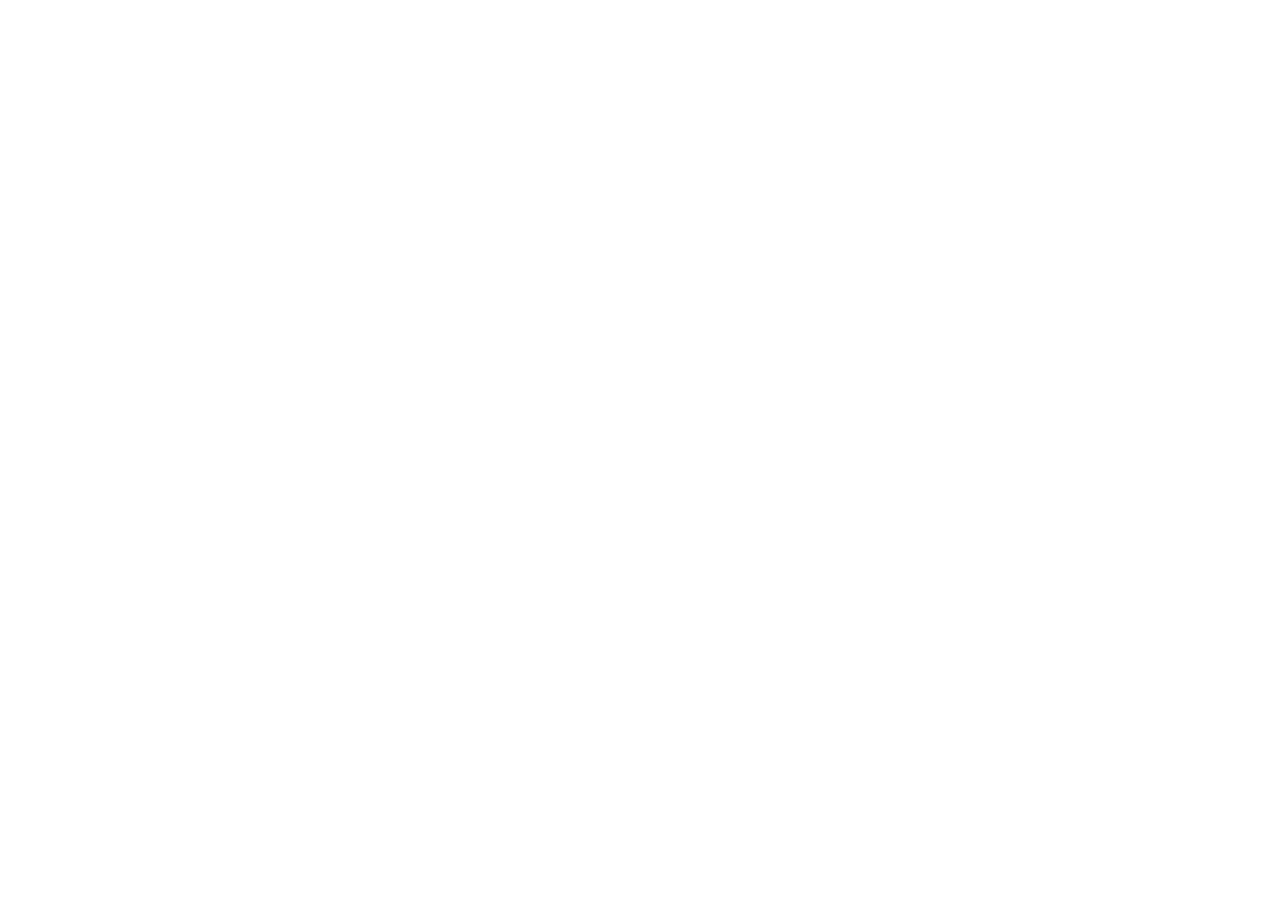
==== static/index.html @ 32180d03 "initial commit" ====
<!DOCTYPE html>
<html lang="en">
<head>
  <meta charset="UTF-8">
  <meta name="viewport" content="width=device-width, initial-scale=1.0">
  <title>Index</title>
</head>
<body>
  
</body>
</html>
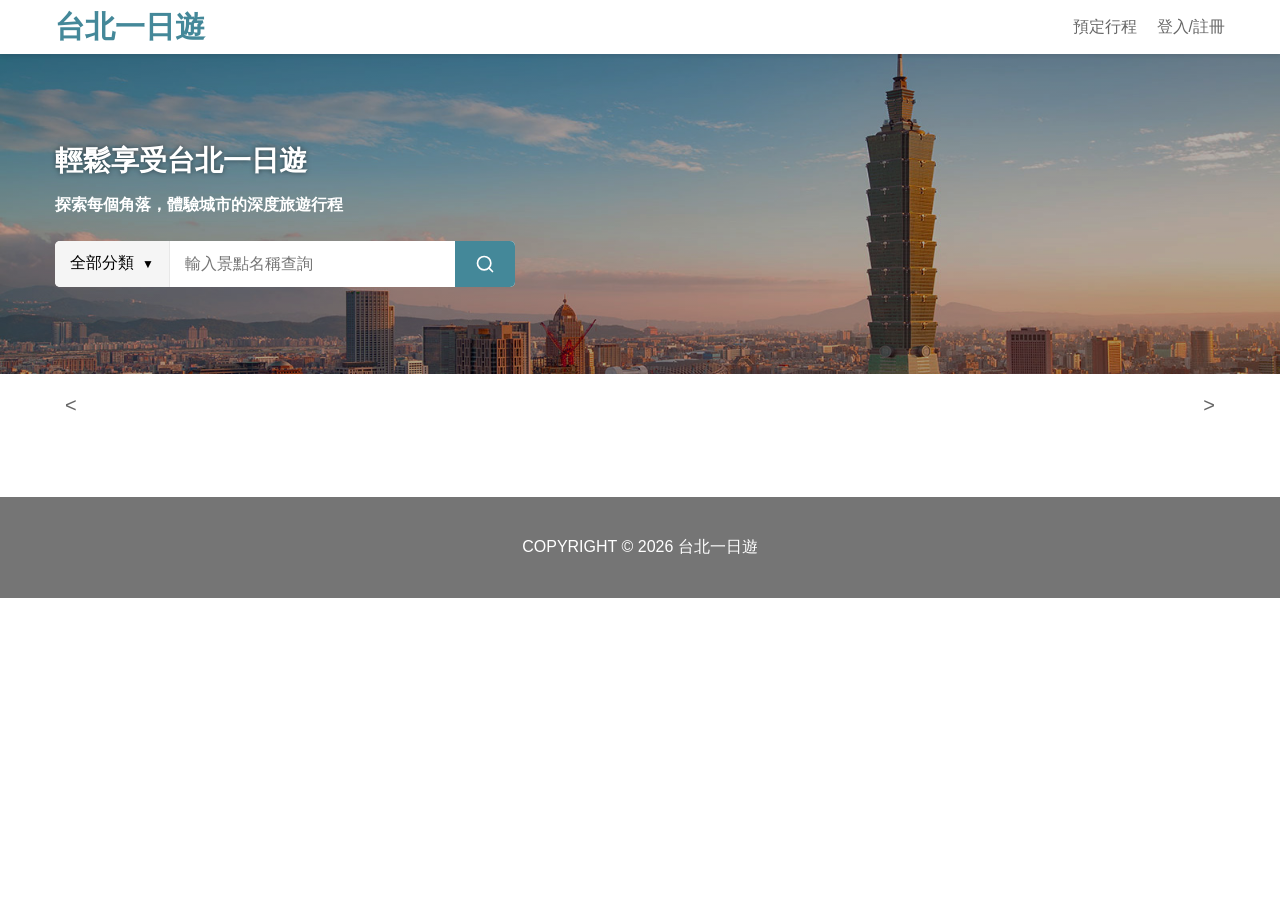
==== commit 1b42f4dd: "feat: 實作首頁 UI、無限捲動與搜尋功能，並優化 API 圖片路域與靜態檔案掛載 - 前端 (static/index.html):   - 建立首頁排版（包含導覽列、搜尋欄、分類下拉選單、捷運" ====
--- a/static/index.html
+++ b/static/index.html
@@ -1,11 +1,298 @@
-<!DOCTYPE html>
-<html lang="en">
-<head>
-  <meta charset="UTF-8">
-  <meta name="viewport" content="width=device-width, initial-scale=1.0">
-  <title>Index</title>
-</head>
-<body>
-  
-</body>
+<!DOCTYPE html>
+<html lang="en">
+<head>
+    <meta charset="UTF-8">
+    <meta name="viewport" content="width=device-width, initial-scale=1.0">
+    <title>台北一日遊</title>
+
+    <link rel="stylesheet" type = "text/css" href="/static/css/style.css"/>
+
+</head>
+<body>
+
+    <!-- 導覽列 -->
+    <header class="navbar">
+        <div class="container">
+            <a href="#" class="logo">台北一日遊</a>
+            <ul class="nav-links">
+                <li>預定行程</li>
+                <li>登入/註冊</li>
+            </ul>
+        </div>
+    </header>
+
+    <!-- 主圖搜尋區 -->
+    <section class="hero">
+        <div class="hero-content">
+            <h1 class="hero-title">輕鬆享受台北一日遊</h1>
+            <p class="hero-subtitle">探索每個角落，體驗城市的深度旅遊行程</p>
+            <!-- 搜尋列外層容器 (用來定位下拉選單) -->
+            <div class="search-wrapper">
+                <div class="search-bar">
+                    <!-- 新增：分類按鈕 -->
+                    <div class="category-btn" id="categoryBtn">
+                        <span id="currentCategory">全部分類</span>
+                        <span class="arrow-icon">▼</span>
+                    </div>
+                    
+                    <input type="text" class="search-input" placeholder="輸入景點名稱查詢">
+                    
+                    <button class="search-btn">
+                        <svg width="20" height="20" viewBox="0 0 24 24" fill="none" stroke="white" stroke-width="2" stroke-linecap="round" stroke-linejoin="round"><circle cx="11" cy="11" r="8"></circle><line x1="21" y1="21" x2="16.65" y2="16.65"></line></svg>
+                    </button>
+                </div>
+
+                <!-- 新增：分類下拉選單 (預設隱藏) -->
+                <div class="category-menu" id="categoryMenu">
+                    <!-- Part 2-4 (分類選單) -->
+                </div>
+            </div>
+        </div>
+    </section>
+
+    <!-- 主要內容區 -->
+    <main class="container">
+        <!-- 捷運站列表 -->
+        <section class="mrt-section">
+            <div class="mrt-container">
+                <button class="mrt-btn">&lt;</button>
+                <ul class="mrt-list">
+                    <!-- Part 2-6(捷運站列表)-->
+                </ul>
+                <button class="mrt-btn">&gt;</button>
+            </div>
+        </section>
+
+        <!-- 景點網格 -->
+        <section class="attractions-section">
+            <!-- 留下這個空的容器，我們等一下用 JS 把卡片生出來塞進去 -->
+            <div class="grid-container" id="attractionsGrid">
+                <!-- JS 動態產生的卡片會放在這裡 -->
+            </div>
+            <!-- 👇 新增：無限捲動的觀察目標 👇 -->
+            <div id="loadingSentinel" style="height: 20px; width: 100%;"></div>    
+        </section>
+    </main>
+
+    <!-- 頁尾 -->
+    <footer>
+        COPYRIGHT © 2026 台北一日遊
+    </footer>
+    <script>
+        // 取得按鈕與選單元素
+        const categoryBtn = document.getElementById('categoryBtn');
+        const categoryMenu = document.getElementById('categoryMenu');
+
+        // 點擊按鈕時，切換選單的 active 狀態 (顯示/隱藏)
+        categoryBtn.addEventListener('click', (e) => {
+            e.stopPropagation(); // 阻止事件冒泡
+            categoryMenu.classList.toggle('active');
+        });
+
+        // 點擊畫面其他地方時，關閉選單
+        document.addEventListener('click', (e) => {
+            if (!categoryMenu.contains(e.target) && !categoryBtn.contains(e.target)) {
+                categoryMenu.classList.remove('active');
+            }
+        });
+        // ==========================================
+        // 全域狀態變數 (State Management)
+        // ==========================================
+        let nextPage = 0;             // 記錄下一頁的頁碼，null 代表沒有下一頁了
+        let isLoading = false;        // 防止短時間內重複發送 API 請求
+        let currentKeyword = '';      // 目前搜尋的關鍵字
+        let currentCategory = '';     // 目前搜尋的分類
+
+        // DOM 元素
+        const attractionsGrid = document.getElementById('attractionsGrid');
+        const loadingSentinel = document.getElementById('loadingSentinel');
+        const searchBtn = document.querySelector('.search-btn');
+        const searchInput = document.querySelector('.search-input');
+        const currentCategorySpan = document.getElementById('currentCategory');
+
+        // ==========================================
+        // Part 2-2, 2-3, 2-5: 核心抓取資料與渲染邏輯
+        // ==========================================
+        async function fetchAttractions(page, isNewSearch = false) {
+            // 1. 防呆機制：如果正在載入中，或是沒有下一頁 (null)，就不要執行
+            if (isLoading || page === null) return;
+            
+            isLoading = true; // 標記為載入中
+            
+            // 👇 關鍵修正 1：開始抓資料時，先停止觀察底部，避免在渲染過程中重複觸發
+            observer.unobserve(loadingSentinel);
+
+            try {
+                // 2. 動態組合 API 網址 (處理 Part 2-5 的搜尋條件)
+                let url = `/api/attractions?page=${page}`;
+                if (currentCategory) url += `&category=${encodeURIComponent(currentCategory)}`;
+                if (currentKeyword) url += `&keyword=${encodeURIComponent(currentKeyword)}`;
+
+                const response = await fetch(url);
+                const result = await response.json();
+                
+                // 3. 如果是全新搜尋，清空原本畫面上的舊卡片
+                if (isNewSearch) {
+                    attractionsGrid.innerHTML = '';
+                }
+                
+                 // 4. 渲染資料
+                if (result.data && result.data.length > 0) {
+                    renderAttractions(result.data);
+                } else if (isNewSearch) {
+                    // 處理搜尋不到資料的狀況
+                    attractionsGrid.innerHTML = '<div style="grid-column: 1 / -1; text-align: center; color: #666; padding: 50px 0;">查無相關景點資料</div>';
+                }
+                
+                // 5. 更新下一頁的狀態 (將後端回傳的 nextPage 存起來)
+                nextPage = result.nextPage;
+
+            } catch (error) {
+                console.error("無法取得景點資料:", error);
+            } finally {
+                isLoading = false;
+                
+                // 👇 關鍵修正 2：資料渲染完畢後，確認如果還有下一頁，才把觀察器「掛」回去
+                if (nextPage !== null) {
+                    observer.observe(loadingSentinel);
+                }
+            }
+        }
+
+        function renderAttractions(attractions) {
+            attractions.forEach(attraction => {
+                const firstImage = attraction.images && attraction.images.length > 0 ? attraction.images[0] : '';
+                const cardContainer = document.createElement('div');
+                cardContainer.className = 'card';
+                cardContainer.innerHTML = `
+                    <div class="card-img-box">
+                        <img src="${firstImage}" alt="${attraction.name}">
+                        <div class="card-title">${attraction.name}</div>
+                    </div>
+                    <div class="card-info">
+                        <span>${attraction.mrt || '無'}</span>
+                        <span>${attraction.category}</span>
+                    </div>
+                `;
+                attractionsGrid.appendChild(cardContainer);
+            });
+        }
+
+        // ==========================================
+        // Part 2-3: 實作 IntersectionObserver (無限捲動)
+        // ==========================================
+        const observer = new IntersectionObserver((entries) => {
+            const entry = entries[0];
+            // 只要觸發了進入畫面，且還有下一頁，就去抓資料
+            if (entry.isIntersecting && nextPage !== null) {
+                fetchAttractions(nextPage, false);
+            }
+        }, {
+            root: null,
+            rootMargin: '100px', 
+            threshold: 0
+        });
+
+        // ==========================================
+        // Part 2-5: 觸發搜尋功能
+        // ==========================================
+        function triggerSearch() {
+            // 1. 抓取當前的過濾條件
+            const categoryText = currentCategorySpan.textContent.trim();
+            // 如果是「全部分類」，就不要帶入這個條件
+            currentCategory = (categoryText === '全部分類') ? '' : categoryText; 
+            currentKeyword = searchInput.value.trim();
+
+            // 2. 重置狀態並發動全新搜尋
+            nextPage = 0;
+            fetchAttractions(nextPage, true);
+        }
+
+        // 綁定搜尋按鈕點擊事件
+        searchBtn.addEventListener('click', triggerSearch);
+
+
+        // ==========================================
+        // Part 2-4 & 2-6: 分類與捷運站初始化 (稍作更新)
+        // ==========================================
+        async function initCategories() {
+            try {
+                const response = await fetch('/api/categories');
+                const result = await response.json();
+                if (result.data) {
+                    categoryMenu.innerHTML = ''; 
+                    
+                    // 👇 修正：手動加入「全部分類」選項，確保使用者可以取消篩選
+                    const allCategoryItem = document.createElement('div');
+                    allCategoryItem.className = 'category-item';
+                    allCategoryItem.textContent = '全部分類';
+                    allCategoryItem.addEventListener('click', () => {
+                        currentCategorySpan.textContent = '全部分類';
+                        categoryMenu.classList.remove('active');
+                    });
+                    categoryMenu.appendChild(allCategoryItem);
+
+                    // 接著才是把 API 撈回來的分類塞進去
+                    result.data.forEach(category => {
+                        const item = document.createElement('div');
+                        item.className = 'category-item';
+                        item.textContent = category;
+                        item.addEventListener('click', () => {
+                            currentCategorySpan.textContent = category;
+                            categoryMenu.classList.remove('active');
+                        });
+                        categoryMenu.appendChild(item);
+                    });
+                }
+            } catch (error) {
+                console.error("無法取得分類資料:", error);
+            }
+        }
+
+        async function initMRTs() {
+            try {
+                const response = await fetch('/api/mrts');
+                const result = await response.json();
+                const mrtList = document.querySelector('.mrt-list');
+                if (result.data) {
+                    mrtList.innerHTML = ''; 
+                    result.data.forEach(mrt => {
+                        const item = document.createElement('li');
+                        item.className = 'mrt-item';
+                        item.textContent = mrt;
+                        item.addEventListener('click', () => {
+                            // 👇 更新：點擊捷運站後，自動填寫並觸發搜尋
+                            searchInput.value = mrt;
+                            triggerSearch(); 
+                        });
+                        mrtList.appendChild(item);
+                    });
+                }
+            } catch (error) {
+                console.error("無法取得捷運站資料:", error);
+            }
+        }
+
+        function initMrtScroll() {
+            const scrollBtns = document.querySelectorAll('.mrt-btn');
+            const mrtListContainer = document.querySelector('.mrt-list');
+            scrollBtns[0].addEventListener('click', () => {
+                mrtListContainer.scrollBy({ left: -300, behavior: 'smooth' }); 
+            });
+            scrollBtns[1].addEventListener('click', () => {
+                mrtListContainer.scrollBy({ left: 300, behavior: 'smooth' });
+            });
+        }
+
+        // ==========================================
+        // 頁面載入執行區
+        // ==========================================
+        initCategories();
+        initMRTs();
+        initMrtScroll();
+        // 初始載入第一頁的資料 (不帶條件)
+        fetchAttractions(0, true);
+    </script>
+
+</body>
 </html>
--- a/static/css/style.css
+++ b/static/css/style.css
@@ -0,0 +1,359 @@
+/* ====================
+    1. CSS Reset & Base
+    ==================== */
+* {
+    margin: 0;
+    padding: 0;
+    box-sizing: border-box;
+    font-family: 'Noto Sans TC', sans-serif;
+}
+
+body {
+    background-color: #ffffff;
+    color: #333333;
+}
+
+ul {
+    list-style: none;
+}
+
+a {
+    text-decoration: none;
+    color: inherit;
+}
+
+/* 限制內容最大寬度並置中 (設計稿規格: 1200px) */
+.container {
+    max-width: 1200px;
+    margin: 0 auto;
+    padding: 0 15px; /* 避免手機版內容貼齊邊緣 */
+}
+
+/* ====================
+    2. Navigation Bar
+    ==================== */
+.navbar {
+    position: sticky; /* 凍結在最上方 */
+    top: 0;
+    background-color: #ffffff;
+    z-index: 100;
+    box-shadow: 0 2px 4px rgba(0,0,0,0.1); /* 稍微加點陰影區分區塊 */
+}
+
+.navbar .container {
+    display: flex;
+    justify-content: space-between;
+    align-items: center;
+    height: 54px; 
+}
+
+.navbar .logo {
+    font-size: 30px;
+    font-weight: bold;
+    color: #448899;
+}
+
+.nav-links {
+    display: flex;
+    gap: 20px;
+}
+
+.nav-links li {
+    font-size: 16px;
+    color: #666666;
+    cursor: pointer;
+}
+
+/* ====================
+    3. Hero Section (主圖區塊)
+    ==================== */
+.hero {
+    /* 指定的台北 101 背景圖 */
+    background-color: #88bbcc; 
+    /* 👇 加上 /static/ 前綴 👇 */
+    background-image: linear-gradient(rgba(0, 0, 0, 0.3), rgba(0, 0, 0, 0.3)), url('/static/img/welcome.png');
+    background-size: cover;
+    /* 👇 由上往下取畫面 👇 */
+    background-position: center top;
+    height: 320px;
+    display: flex;
+    justify-content: center;
+    align-items: center;
+}
+
+.hero-content {
+    text-align: left;
+    width: 100%;
+    max-width: 1200px;
+    padding: 0 15px;
+}
+
+.hero-title {
+    color: #ffffff;
+    font-size: 28px;
+    font-weight: bold;
+    margin-bottom: 15px;
+    text-shadow: 0 0 5px rgba(0,0,0,0.5);
+}
+
+.hero-subtitle {
+    color: #ffffff;
+    font-size: 16px;
+    margin-bottom: 25px;
+    font-weight: bold;
+}
+
+/* ====================
+搜尋區塊與下拉選單
+==================== */
+.search-wrapper {
+    position: relative; /* 關鍵：讓下拉選單依附這個容器做絕對定位 */
+    max-width: 460px;
+}
+
+/* 搜尋外框調整 */
+.search-bar {
+    display: flex;
+    height: 46px;
+    background: #fff;
+    border-radius: 5px;
+    /* 確保內部元素（如搜尋按鈕）的背景色不會溢出圓角 */
+    overflow: hidden; 
+}
+
+/* 分類按鈕（全部分類） */
+.category-btn {
+    display: flex;
+    align-items: center;
+    justify-content: center;
+    padding: 0 15px;
+    cursor: pointer;
+    /* 依據規格，取消粗體，改用 Medium 或正常字重 */
+    font-size: 16px;
+    font-weight: 500; 
+    color: #000;
+    /* 加上你提到的灰色底色，這裡使用淺灰區分輸入框 */
+    background-color: #f5f5f5; 
+    white-space: nowrap;
+    user-select: none;
+}
+
+.category-btn .arrow-icon {
+    font-size: 12px;
+    margin-left: 8px;
+}
+
+/* 搜尋按鈕（放大鏡）調整 */
+.search-btn {
+    /* 依據設計規範，使用 CYAN 70 色號 */
+    background-color: #448899; 
+    border: none;
+    width: 60px;
+    /* 確保高度填滿父層 (.search-bar) 的 46px */
+    height: 100%; 
+    cursor: pointer;
+    display: flex;
+    justify-content: center;
+    align-items: center;
+}
+
+/* 搜尋輸入框微調 */
+.search-input {
+    flex: 1;
+    border: none;
+    border-left: 1px solid #e8e8e8; /* 加上與分類按鈕之間的分隔線 */
+    padding: 0 15px;
+    font-size: 16px;
+    outline: none;
+    background: transparent;
+}
+
+/* 下拉選單面板 */
+.category-menu {
+    display: none; /* 預設隱藏 */
+    position: absolute;
+    top: calc(100% + 5px); /* 貼齊搜尋列底部，並往下推 5px */
+    left: 0;
+    width: 300px; /* 依照 Figma 規格 */
+    background-color: #ffffff;
+    border-radius: 5px;
+    box-shadow: 0px 4px 10px rgba(0, 0, 0, 0.2); /* 加上陰影增加立體感 */
+    z-index: 10; /* 確保浮在景點卡片上方 */
+    padding: 10px;
+    
+    /* 這裡使用 Grid 排列成 3 欄 */
+    grid-template-columns: repeat(3, 1fr);
+    gap: 5px;
+}
+
+/* 透過 JS 切換這個 class 來顯示面板 */
+.category-menu.active {
+    display: grid;
+}
+
+/* 下拉選單項目字體對齊規格 */
+.category-item {
+    padding: 10px 5px;
+    text-align: center;
+    /* 依據規格書 "Category List"，使用 Size 14 與 Medium 字重 */
+    font-size: 14px; 
+    font-weight: 500; 
+    color: #000;
+    cursor: pointer;
+    border-radius: 3px;
+    transition: background-color 0.2s;
+}
+
+.category-item:hover {
+    /* 依據互動狀態設計，懸停時呈現灰色底 */
+    background-color: #e8e8e8; 
+}
+
+/* ====================
+    4. MRT List Bar (捷運站橫向捲動列)
+    ==================== */
+.mrt-section {
+    padding: 20px 0;
+}
+
+.mrt-container {
+    display: flex;
+    align-items: center;
+}
+
+.mrt-btn {
+    background: none;
+    border: none;
+    font-size: 20px;
+    cursor: pointer;
+    padding: 0 10px;
+    color: #666;
+}
+
+.mrt-list {
+    display: flex;
+    overflow-x: auto;
+    white-space: nowrap;
+    gap: 15px;
+    flex: 1;
+    scrollbar-width: none; /* 隱藏捲軸 (Firefox) */
+}
+
+.mrt-list::-webkit-scrollbar {
+    display: none; /* 隱藏捲軸 (Chrome/Safari) */
+}
+
+.mrt-item {
+    color: #666;
+    cursor: pointer;
+}
+
+/* ====================
+    5. Attractions Grid (景點網格)
+    ==================== */
+.attractions-section {
+    padding-bottom: 40px;
+}
+
+.grid-container {
+    display: grid;
+    /* 響應式核心：卡片最小 270px，空間夠就自動排滿 */
+    grid-template-columns: repeat(auto-fill, minmax(270px, 1fr));
+    gap: 30px;
+}
+
+.card {
+    border: 1px solid #e8e8e8;
+    border-radius: 5px;
+    overflow: hidden;
+    display: flex;
+    flex-direction: column;
+}
+
+.card-img-box {
+    position: relative;
+    height: 200px;
+    background-color: #ddd; /* 圖片載入前的骨架底色 */
+}
+
+.card-img-box img {
+    width: 100%;
+    height: 100%;
+    object-fit: cover;
+}
+
+.card-title {
+    position: absolute;
+    bottom: 0;
+    width: 100%;
+    background: rgba(0, 0, 0, 0.6);
+    color: white;
+    padding: 10px;
+    font-weight: bold;
+}
+
+.card-info {
+    display: flex;
+    justify-content: space-between;
+    padding: 10px;
+    color: #666;
+    font-size: 16px;
+}
+
+/* ====================
+    6. Footer
+    ==================== */
+footer {
+    background-color: #757575;
+    color: white;
+    text-align: center;
+    padding: 40px 0;
+    font-size: 16px;
+}
+
+/* ====================
+    7. Media Queries (響應式微調)
+    ==================== */
+
+/* 針對平板尺寸 (601px ~ 1200px) */
+@media (max-width: 1200px) and (min-width: 601px) {
+    .hero {
+        height: 300px; /* 主圖高度微調，介於桌機與手機之間 */
+    }
+    
+    .grid-container {
+        /* 平板版強制分為 2 欄，讓視覺更整齊一致 */
+        grid-template-columns: repeat(2, 1fr);
+        gap: 25px; /* 稍微縮小卡片間距 */
+    }
+    
+    .search-wrapper {
+        width: 90%; /* 避免搜尋列太貼近螢幕邊緣 */
+        margin: 0 auto; /* 確保置中 */
+    }
+}
+
+/* 針對手機尺寸 (600px 以下) */
+@media (max-width: 600px) {
+    .hero {
+        height: 280px; /* 依照手機比例縮減高度 */
+    }
+    
+    .grid-container {
+        /* 手機版改為單欄，卡片寬度吃滿 */
+        grid-template-columns: 1fr;
+        gap: 20px;
+    }
+
+    .search-wrapper {
+        width: 90%; /* 確保手機版搜尋框左右有留白 */
+        margin: 0 auto;
+    }
+
+    /* 手機版分類選單微調，避免 300px 在極小螢幕被截斷 */
+    .category-menu {
+        width: 100%;
+        /* 可選：若在手機上覺得 3 欄太擠，可以改為 2 欄 */
+        /* grid-template-columns: repeat(2, 1fr); */
+    }
+}
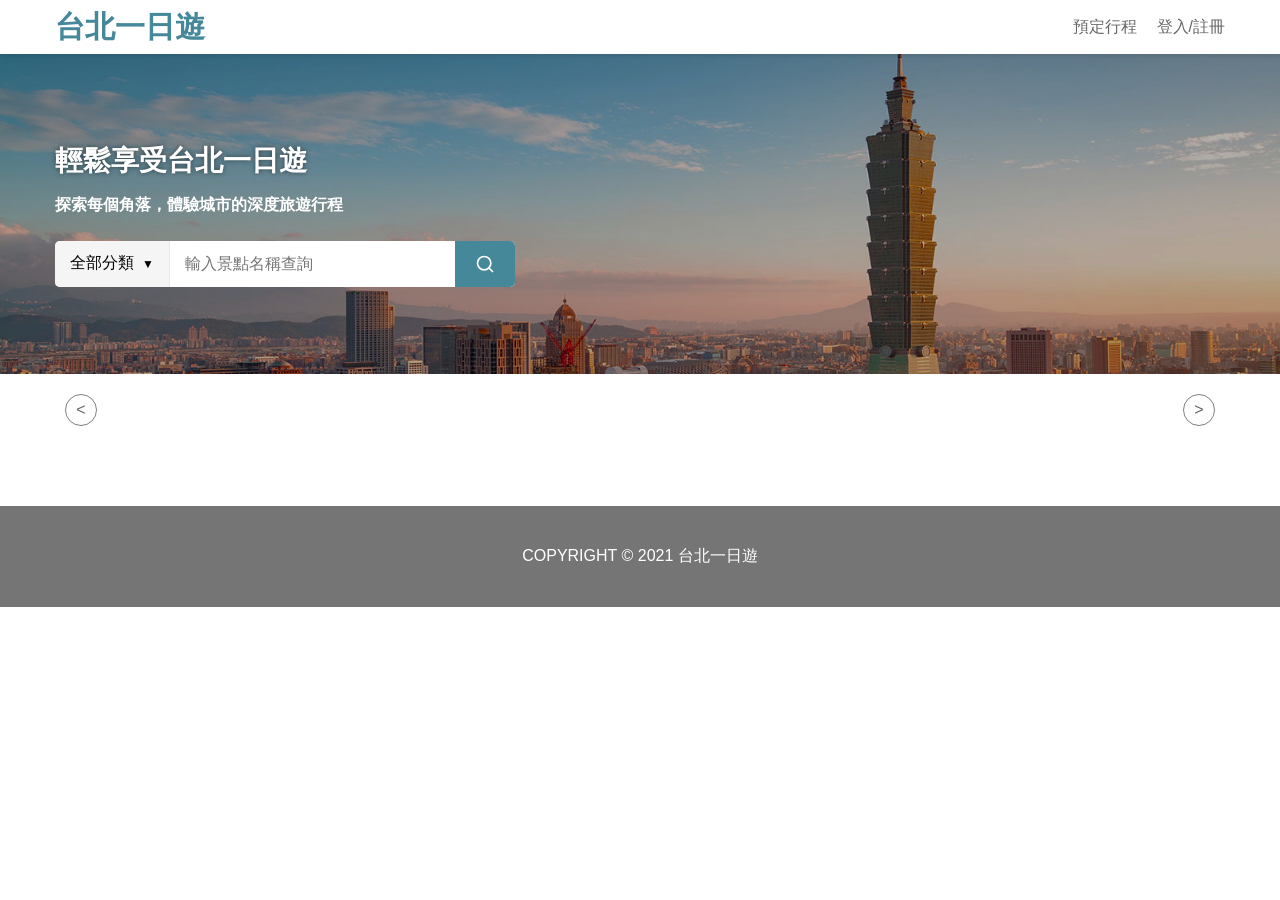
==== commit 6421f0dd: "style: 調整搜尋列與捷運列表排版並修正手機版響應式破版 - 修正搜尋欄位（Search Bar）：   - 為搜尋按鈕（.search-btn）加入 `flex-shrink: 0` 防止被擠壓" ====
--- a/static/index.html
+++ b/static/index.html
@@ -76,7 +76,7 @@
 
     <!-- 頁尾 -->
     <footer>
-        COPYRIGHT © 2026 台北一日遊
+        COPYRIGHT © 2021 台北一日遊
     </footer>
     <script>
         // 取得按鈕與選單元素
--- a/static/css/style.css
+++ b/static/css/style.css
@@ -145,27 +145,29 @@
 
 /* 搜尋按鈕（放大鏡）調整 */
 .search-btn {
-    /* 依據設計規範，使用 CYAN 70 色號 */
     background-color: #448899; 
     border: none;
     width: 60px;
-    /* 確保高度填滿父層 (.search-bar) 的 46px */
     height: 100%; 
     cursor: pointer;
     display: flex;
     justify-content: center;
     align-items: center;
+    /* 👇 新增這行，強制按鈕絕對不能被壓縮 👇 */
+    flex-shrink: 0;   
 }
 
 /* 搜尋輸入框微調 */
 .search-input {
     flex: 1;
     border: none;
-    border-left: 1px solid #e8e8e8; /* 加上與分類按鈕之間的分隔線 */
+    border-left: 1px solid #e8e8e8;
     padding: 0 15px;
     font-size: 16px;
     outline: none;
     background: transparent;
+    /* 👇 新增這行，允許輸入框在空間不夠時縮小，把空間讓給按鈕 👇 */
+    min-width: 0;
 }
 
 /* 下拉選單面板 */
@@ -216,27 +218,42 @@
     padding: 20px 0;
 }
 
+/* 捷運站外層容器 */
 .mrt-container {
     display: flex;
     align-items: center;
-}
-
+    /* 新增：確保容器不會撐破螢幕 */
+    width: 100%;
+    max-width: 100%;
+}
+
+/* 捷運站左右箭頭按鈕 */
 .mrt-btn {
-    background: none;
-    border: none;
-    font-size: 20px;
-    cursor: pointer;
-    padding: 0 10px;
-    color: #666;
-}
-
+    background: #ffffff;
+    border: 1px solid gray; /* 加上灰色邊框 */
+    border-radius: 50%; /* 變成正圓形 */
+    width: 32px; /* 固定寬高 */
+    height: 32px;
+    font-size: 16px;
+    cursor: pointer;
+    color: #666666;
+    display: flex;
+    justify-content: center;
+    align-items: center;
+    flex-shrink: 0; /* 絕對不允許被擠壓 */
+    margin: 0 10px; /* 與左右保留間距 */
+}
+
+/* 捷運站列表 */
 .mrt-list {
     display: flex;
     overflow-x: auto;
     white-space: nowrap;
-    gap: 15px;
+    gap: 30px; /* 依照 Figma 稍微加寬間距 */
     flex: 1;
-    scrollbar-width: none; /* 隱藏捲軸 (Firefox) */
+    scrollbar-width: none;
+    /* 👇 關鍵：打破 Flex 子元素的最小寬度限制，避免 < > 被擠出畫面 👇 */
+    min-width: 0; 
 }
 
 .mrt-list::-webkit-scrollbar {
@@ -329,15 +346,11 @@
     
     .search-wrapper {
         width: 90%; /* 避免搜尋列太貼近螢幕邊緣 */
-        margin: 0 auto; /* 確保置中 */
     }
 }
 
 /* 針對手機尺寸 (600px 以下) */
 @media (max-width: 600px) {
-    .hero {
-        height: 280px; /* 依照手機比例縮減高度 */
-    }
     
     .grid-container {
         /* 手機版改為單欄，卡片寬度吃滿 */
@@ -347,7 +360,6 @@
 
     .search-wrapper {
         width: 90%; /* 確保手機版搜尋框左右有留白 */
-        margin: 0 auto;
     }
 
     /* 手機版分類選單微調，避免 300px 在極小螢幕被截斷 */
@@ -356,4 +368,30 @@
         /* 可選：若在手機上覺得 3 欄太擠，可以改為 2 欄 */
         /* grid-template-columns: repeat(2, 1fr); */
     }
+
+    /* 微調手機版搜尋列，避免 360px 時文字被截斷 */
+    .category-btn {
+        padding: 0 10px;
+        font-size: 14px;
+    }
+    .search-input {
+        padding: 0 10px; 
+        font-size: 14px;
+    }
+    .search-btn {
+        width: 50px;
+    }
+
+    /* 手機版捷運站按鈕間距微調 */
+    .mrt-section {
+        /* 🎯 手機版將上下 Padding 加大到 30px 或 40px */
+        padding: 35px 0; 
+    }
+
+    .mrt-btn {
+        margin: 0 5px;
+    }
+    .mrt-list {
+        gap: 15px;
+    }
 }
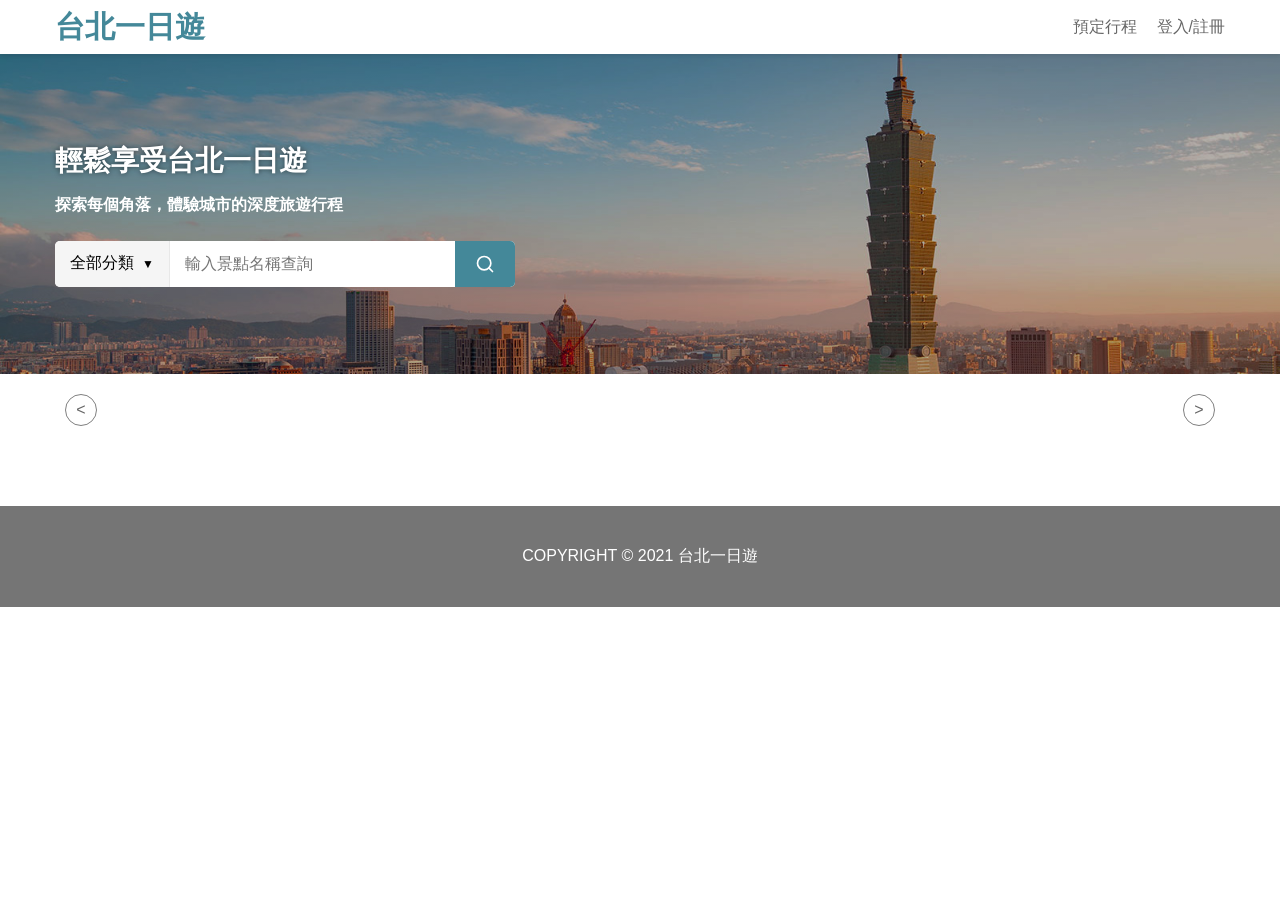
==== commit 186bd908: "feat: 實作景點詳細頁 UI、圖片輪播與訂購表單，並重構 CSS 結構 - 重構 CSS 結構：   - 刪除原本單一龐大的 `static/css/style.css`。   - 新增首頁專用 " ====
--- a/static/index.html
+++ b/static/index.html
@@ -5,7 +5,7 @@
     <meta name="viewport" content="width=device-width, initial-scale=1.0">
     <title>台北一日遊</title>
 
-    <link rel="stylesheet" type = "text/css" href="/static/css/style.css"/>
+    <link rel="stylesheet" type = "text/css" href="/static/css/index.css"/>
 
 </head>
 <body>
@@ -13,7 +13,7 @@
     <!-- 導覽列 -->
     <header class="navbar">
         <div class="container">
-            <a href="#" class="logo">台北一日遊</a>
+            <a href="/" class="logo">台北一日遊</a>
             <ul class="nav-links">
                 <li>預定行程</li>
                 <li>登入/註冊</li>
@@ -162,8 +162,13 @@
         function renderAttractions(attractions) {
             attractions.forEach(attraction => {
                 const firstImage = attraction.images && attraction.images.length > 0 ? attraction.images[0] : '';
-                const cardContainer = document.createElement('div');
+                
+                // 1. 將容器改為 <a> 標籤，並給予超連結
+                const cardContainer = document.createElement('a');
                 cardContainer.className = 'card';
+                cardContainer.href = `/attraction/${attraction.id}`;
+                
+                // 2. 內部結構保持不變
                 cardContainer.innerHTML = `
                     <div class="card-img-box">
                         <img src="${firstImage}" alt="${attraction.name}">
--- a/static/css/index.css
+++ b/static/css/index.css
@@ -0,0 +1,399 @@
+/* ====================
+    1. CSS Reset & Base
+    ==================== */
+* {
+    margin: 0;
+    padding: 0;
+    box-sizing: border-box;
+    font-family: 'Noto Sans TC', sans-serif;
+}
+
+body {
+    background-color: #ffffff;
+    color: #333333;
+}
+
+ul {
+    list-style: none;
+}
+
+a {
+    text-decoration: none;
+    color: inherit;
+}
+
+/* 限制內容最大寬度並置中 (設計稿規格: 1200px) */
+.container {
+    max-width: 1200px;
+    margin: 0 auto;
+    padding: 0 15px; /* 避免手機版內容貼齊邊緣 */
+}
+
+/* ====================
+    2. Navigation Bar
+    ==================== */
+.navbar {
+    position: sticky; /* 凍結在最上方 */
+    top: 0;
+    background-color: #ffffff;
+    z-index: 100;
+    box-shadow: 0 2px 4px rgba(0,0,0,0.1); /* 稍微加點陰影區分區塊 */
+}
+
+.navbar .container {
+    display: flex;
+    justify-content: space-between;
+    align-items: center;
+    height: 54px; 
+}
+
+.navbar .logo {
+    font-size: 30px;
+    font-weight: bold;
+    color: #448899;
+}
+
+.nav-links {
+    display: flex;
+    gap: 20px;
+}
+
+.nav-links li {
+    font-size: 16px;
+    color: #666666;
+    cursor: pointer;
+}
+
+/* ====================
+    3. Hero Section (主圖區塊)
+    ==================== */
+.hero {
+    /* 指定的台北 101 背景圖 */
+    background-color: #88bbcc; 
+    /* 👇 加上 /static/ 前綴 👇 */
+    background-image: linear-gradient(rgba(0, 0, 0, 0.3), rgba(0, 0, 0, 0.3)), url('/static/img/welcome.png');
+    background-size: cover;
+    /* 👇 由上往下取畫面 👇 */
+    background-position: center top;
+    height: 320px;
+    display: flex;
+    justify-content: center;
+    align-items: center;
+}
+
+.hero-content {
+    text-align: left;
+    width: 100%;
+    max-width: 1200px;
+    padding: 0 15px;
+}
+
+.hero-title {
+    color: #ffffff;
+    font-size: 28px;
+    font-weight: bold;
+    margin-bottom: 15px;
+    text-shadow: 0 0 5px rgba(0,0,0,0.5);
+}
+
+.hero-subtitle {
+    color: #ffffff;
+    font-size: 16px;
+    margin-bottom: 25px;
+    font-weight: bold;
+}
+
+/* ====================
+搜尋區塊與下拉選單
+==================== */
+.search-wrapper {
+    position: relative; /* 關鍵：讓下拉選單依附這個容器做絕對定位 */
+    max-width: 460px;
+}
+
+/* 搜尋外框調整 */
+.search-bar {
+    display: flex;
+    height: 46px;
+    background: #fff;
+    border-radius: 5px;
+    /* 確保內部元素（如搜尋按鈕）的背景色不會溢出圓角 */
+    overflow: hidden; 
+}
+
+/* 分類按鈕（全部分類） */
+.category-btn {
+    display: flex;
+    align-items: center;
+    justify-content: center;
+    padding: 0 15px;
+    cursor: pointer;
+    /* 依據規格，取消粗體，改用 Medium 或正常字重 */
+    font-size: 16px;
+    font-weight: 500; 
+    color: #000;
+    /* 加上你提到的灰色底色，這裡使用淺灰區分輸入框 */
+    background-color: #f5f5f5; 
+    white-space: nowrap;
+    user-select: none;
+}
+
+.category-btn .arrow-icon {
+    font-size: 12px;
+    margin-left: 8px;
+}
+
+/* 搜尋按鈕（放大鏡）調整 */
+.search-btn {
+    background-color: #448899; 
+    border: none;
+    width: 60px;
+    height: 100%; 
+    cursor: pointer;
+    display: flex;
+    justify-content: center;
+    align-items: center;
+    /* 👇 新增這行，強制按鈕絕對不能被壓縮 👇 */
+    flex-shrink: 0;   
+}
+
+/* 搜尋輸入框微調 */
+.search-input {
+    flex: 1;
+    border: none;
+    border-left: 1px solid #e8e8e8;
+    padding: 0 15px;
+    font-size: 16px;
+    outline: none;
+    background: transparent;
+    /* 👇 新增這行，允許輸入框在空間不夠時縮小，把空間讓給按鈕 👇 */
+    min-width: 0;
+}
+
+/* 下拉選單面板 */
+.category-menu {
+    display: none; /* 預設隱藏 */
+    position: absolute;
+    top: calc(100% + 5px); /* 貼齊搜尋列底部，並往下推 5px */
+    left: 0;
+    width: 300px; /* 依照 Figma 規格 */
+    background-color: #ffffff;
+    border-radius: 5px;
+    box-shadow: 0px 4px 10px rgba(0, 0, 0, 0.2); /* 加上陰影增加立體感 */
+    z-index: 10; /* 確保浮在景點卡片上方 */
+    padding: 10px;
+    
+    /* 這裡使用 Grid 排列成 3 欄 */
+    grid-template-columns: repeat(3, 1fr);
+    gap: 5px;
+}
+
+/* 透過 JS 切換這個 class 來顯示面板 */
+.category-menu.active {
+    display: grid;
+}
+
+/* 下拉選單項目字體對齊規格 */
+.category-item {
+    padding: 10px 5px;
+    text-align: center;
+    /* 依據規格書 "Category List"，使用 Size 14 與 Medium 字重 */
+    font-size: 14px; 
+    font-weight: 500; 
+    color: #000;
+    cursor: pointer;
+    border-radius: 3px;
+    transition: background-color 0.2s;
+}
+
+.category-item:hover {
+    /* 依據互動狀態設計，懸停時呈現灰色底 */
+    background-color: #e8e8e8; 
+}
+
+/* ====================
+    4. MRT List Bar (捷運站橫向捲動列)
+    ==================== */
+.mrt-section {
+    padding: 20px 0;
+}
+
+/* 捷運站外層容器 */
+.mrt-container {
+    display: flex;
+    align-items: center;
+    /* 新增：確保容器不會撐破螢幕 */
+    width: 100%;
+    max-width: 100%;
+}
+
+/* 捷運站左右箭頭按鈕 */
+.mrt-btn {
+    background: #ffffff;
+    border: 1px solid gray; /* 加上灰色邊框 */
+    border-radius: 50%; /* 變成正圓形 */
+    width: 32px; /* 固定寬高 */
+    height: 32px;
+    font-size: 16px;
+    cursor: pointer;
+    color: #666666;
+    display: flex;
+    justify-content: center;
+    align-items: center;
+    flex-shrink: 0; /* 絕對不允許被擠壓 */
+    margin: 0 10px; /* 與左右保留間距 */
+}
+
+/* 捷運站列表 */
+.mrt-list {
+    display: flex;
+    overflow-x: auto;
+    white-space: nowrap;
+    gap: 30px; /* 依照 Figma 稍微加寬間距 */
+    flex: 1;
+    scrollbar-width: none;
+    /* 👇 關鍵：打破 Flex 子元素的最小寬度限制，避免 < > 被擠出畫面 👇 */
+    min-width: 0; 
+}
+
+.mrt-list::-webkit-scrollbar {
+    display: none; /* 隱藏捲軸 (Chrome/Safari) */
+}
+
+.mrt-item {
+    color: #666;
+    cursor: pointer;
+}
+
+/* ====================
+    5. Attractions Grid (景點網格)
+    ==================== */
+.attractions-section {
+    padding-bottom: 40px;
+}
+
+.grid-container {
+    display: grid;
+    /* 響應式核心：卡片最小 270px，空間夠就自動排滿 */
+    grid-template-columns: repeat(auto-fill, minmax(270px, 1fr));
+    gap: 30px;
+}
+
+.card {
+    border: 1px solid #e8e8e8;
+    border-radius: 5px;
+    overflow: hidden;
+    display: flex;
+    text-decoration: none; /* 移除預設底線 */
+    color: inherit;        /* 繼承原本的字體顏色 */
+    flex-direction: column;
+}
+
+.card-img-box {
+    position: relative;
+    height: 200px;
+    background-color: #ddd; /* 圖片載入前的骨架底色 */
+}
+
+.card-img-box img {
+    width: 100%;
+    height: 100%;
+    object-fit: cover;
+}
+
+.card-title {
+    position: absolute;
+    bottom: 0;
+    width: 100%;
+    background: rgba(0, 0, 0, 0.6);
+    color: white;
+    padding: 10px;
+    font-weight: bold;
+}
+
+.card-info {
+    display: flex;
+    justify-content: space-between;
+    padding: 10px;
+    color: #666;
+    font-size: 16px;
+}
+
+/* ====================
+    6. Footer
+    ==================== */
+footer {
+    background-color: #757575;
+    color: white;
+    text-align: center;
+    padding: 40px 0;
+    font-size: 16px;
+}
+
+/* ====================
+    7. Media Queries (響應式微調)
+    ==================== */
+
+/* 針對平板尺寸 (601px ~ 1200px) */
+@media (max-width: 1200px) and (min-width: 601px) {
+    .hero {
+        height: 300px; /* 主圖高度微調，介於桌機與手機之間 */
+    }
+    
+    .grid-container {
+        /* 平板版強制分為 2 欄，讓視覺更整齊一致 */
+        grid-template-columns: repeat(2, 1fr);
+        gap: 25px; /* 稍微縮小卡片間距 */
+    }
+    
+    .search-wrapper {
+        width: 90%; /* 避免搜尋列太貼近螢幕邊緣 */
+    }
+}
+
+/* 針對手機尺寸 (600px 以下) */
+@media (max-width: 600px) {
+    
+    .grid-container {
+        /* 手機版改為單欄，卡片寬度吃滿 */
+        grid-template-columns: 1fr;
+        gap: 20px;
+    }
+
+    .search-wrapper {
+        width: 90%; /* 確保手機版搜尋框左右有留白 */
+    }
+
+    /* 手機版分類選單微調，避免 300px 在極小螢幕被截斷 */
+    .category-menu {
+        width: 100%;
+        /* 可選：若在手機上覺得 3 欄太擠，可以改為 2 欄 */
+        /* grid-template-columns: repeat(2, 1fr); */
+    }
+
+    /* 微調手機版搜尋列，避免 360px 時文字被截斷 */
+    .category-btn {
+        padding: 0 10px;
+        font-size: 14px;
+    }
+    .search-input {
+        padding: 0 10px; 
+        font-size: 14px;
+    }
+    .search-btn {
+        width: 50px;
+    }
+
+    /* 手機版捷運站按鈕間距微調 */
+    .mrt-section {
+        /* 🎯 手機版將上下 Padding 加大到 30px 或 40px */
+        padding: 35px 0; 
+    }
+
+    .mrt-btn {
+        margin: 0 5px;
+    }
+    .mrt-list {
+        gap: 15px;
+    }
+}
